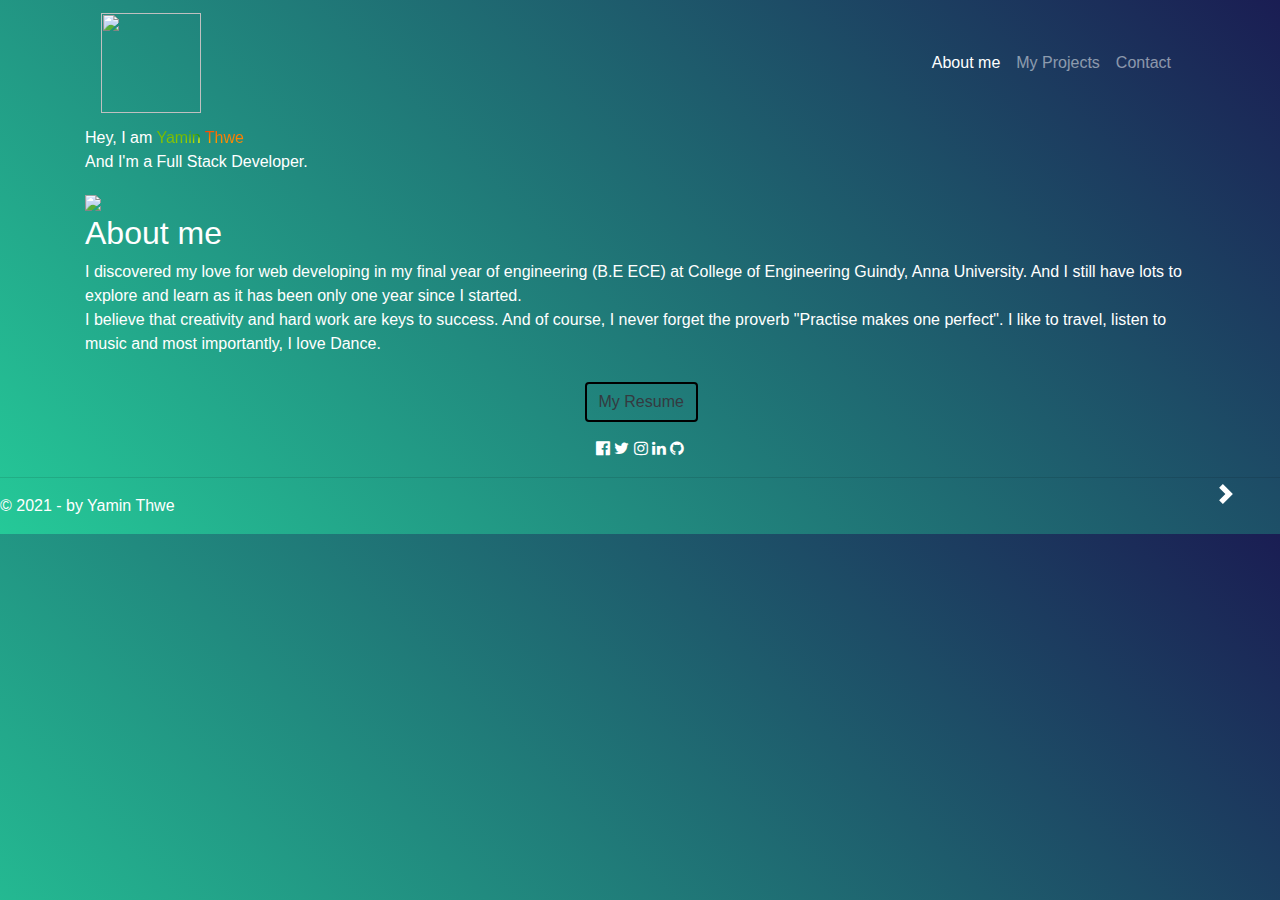
==== index.html @ 4ca85fb1 "Add files via upload" ====
﻿<!doctype html>
<html lang=en>

<head>
   <meta charset=utf-8>
   <meta http-equiv=X-UA-Compatible content="IE=edge">
   <meta name=viewport content="width=device-width,initial-scale=1">
   <title>Yamin Thwe | Web Developer</title>
   <meta name=keywords content="YaminthweBS, Yamin Thwe, Web developer">
   <meta name=description content="Yamin Thwe | Developer">
   <link rel="stylesheet" href="https://maxcdn.bootstrapcdn.com/bootstrap/4.0.0/css/bootstrap.min.css" integrity="sha384-Gn5384xqQ1aoWXA+058RXPxPg6fy4IWvTNh0E263XmFcJlSAwiGgFAW/dAiS6JXm" crossorigin="anonymous">
   <link rel=stylesheet href=index.css>
   <link rel=stylesheet href=main.css>
   <link rel=stylesheet href=https://cdnjs.cloudflare.com/ajax/libs/font-awesome/4.7.0/css/font-awesome.min.css>
   <link rel="icon" href="icon.png" type="image/icon">
</head>

<body>
   <div class=container>
      <nav class="navbar navbar-expand-lg navbar-dark">
         <a class="navbar-brand" href="#"><img id="logo" src="logo.png"></a>
         <button class="navbar-toggler" type="button" data-toggle="collapse" data-target="#navbarSupportedContent" aria-controls="navbarSupportedContent" aria-expanded="false" aria-label="Toggle navigation">
           <span class="navbar-toggler-icon"></span>
         </button>
       
         <div class="collapse navbar-collapse" id="navbarSupportedContent">
            <ul class="navbar-nav ml-auto">
                <li class="nav-item active">
                   <a class="nav-link" href="#">About me <span class="sr-only">(current)</span></a>
                </li>
                <li class="nav-item">
                  <a class="nav-link" href="projects.html">My Projects</a>
               </li>
                <li class="nav-item">
                   <a class="nav-link" href="contact.html">Contact</a>
                </li>
            </ul>
          </div>
       </nav>
      <p class="intro">Hey, I am <span class="name">Yamin Thwe</span><br>And I'm a Full Stack Developer.</p>
<a id=next href="projects.html"><span class="carousel-control-next-icon" aria-hidden="true"></span><span class="sr-only">Next</span></a>
         
      <img id="myimg" src="me.jpg">

   </div>

      <div class=container id=about><h2><span id="topic">About me</span></h2>
        <p id="Aboutme">I discovered my love for web developing in my final year of engineering (B.E ECE) at College of Engineering Guindy, Anna University. And I still have lots to explore and learn as it has been only one year since I started.<br> I believe that creativity and hard work are keys to success. And of course, I never forget the proverb "Practise makes one perfect". I like to travel, listen to music and most importantly, I love Dance.</p>
        <a href="YaMinThwe_Resume.pdf"><button id=resume type="button" class="btn btn-outline-dark">My Resume</button></a>
      </div>
      <footer class="footer navbar-static-bottom">
         <div class="social-links container">
            <a href=https://www.facebook.com/ya.min.thwe.5078 target=_blank><i class="fa fa-facebook-official fa-inverse"></i></a>
            <a href=https://twitter.com/YaMinThwe6 target=_blank><i class="fa fa-twitter fa-inverse"></i></a>
            <a href=https://www.instagram.com/ya_min_thwe_12/ target=_blank><i class="fa fa-instagram fa-inverse"></i></a>
            <a href=https://www.linkedin.com/in/ya-min-thwe-2147b6148/ target=_blank><i class="fa fa-linkedin fa-inverse"></i></a>
            <a href=https://github.com/Yamin-Thwe-5078 target=_blank><i class="fa fa-github fa-inverse"></i></a>
         </div>   
         <hr>
         <p class=footer__text>© 2021 -  by Yamin Thwe</p>
      </footer>
</body>

</html>
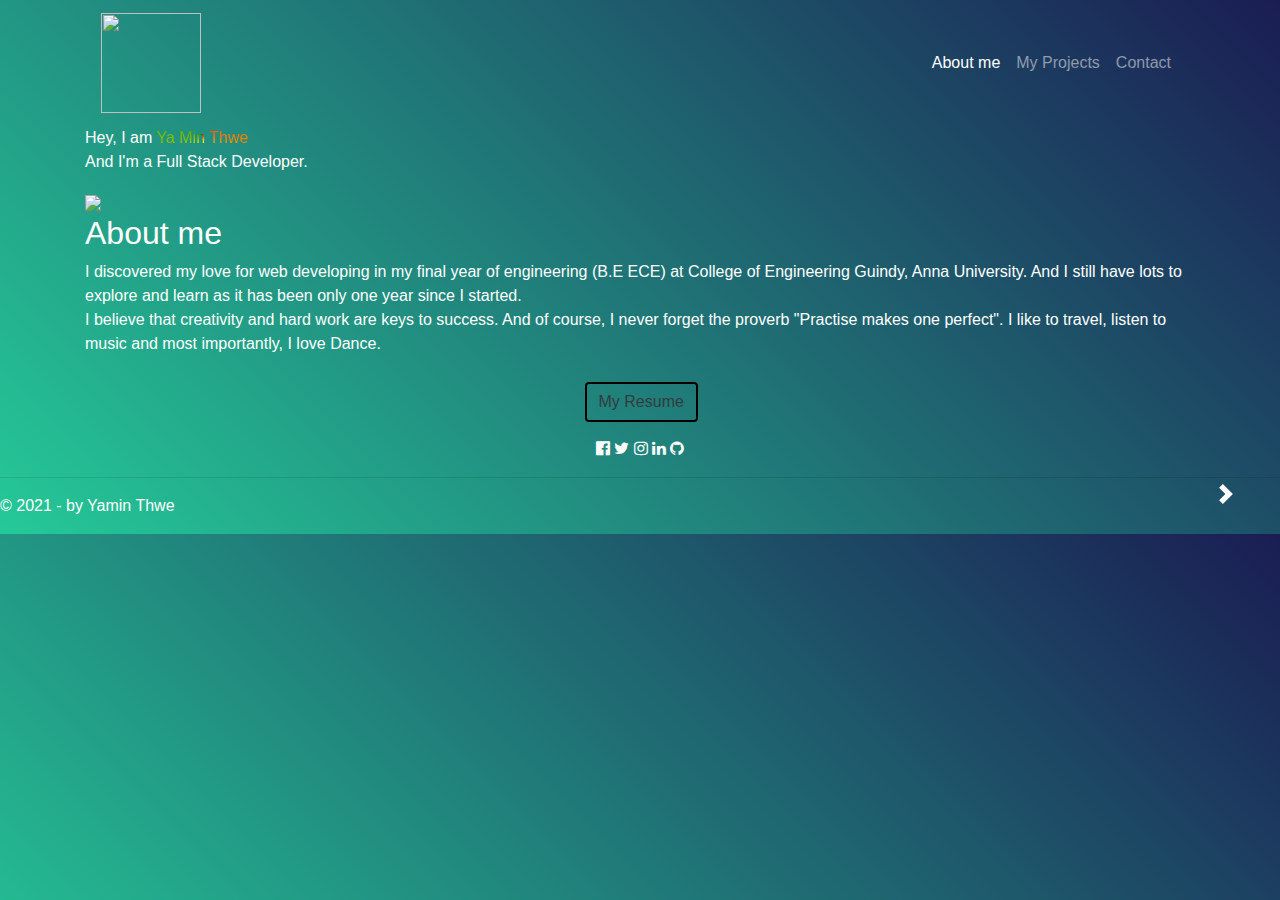
==== commit 19241614: "Update index.html" ====
--- a/index.html
+++ b/index.html
@@ -37,7 +37,7 @@
             </ul>
           </div>
        </nav>
-      <p class="intro">Hey, I am <span class="name">Yamin Thwe</span><br>And I'm a Full Stack Developer.</p>
+      <p class="intro">Hey, I am <span class="name">Ya Min Thwe</span><br>And I'm a Full Stack Developer.</p>
 <a id=next href="projects.html"><span class="carousel-control-next-icon" aria-hidden="true"></span><span class="sr-only">Next</span></a>
          
       <img id="myimg" src="me.jpg">
@@ -61,4 +61,4 @@
       </footer>
 </body>
 
-</html>+</html>
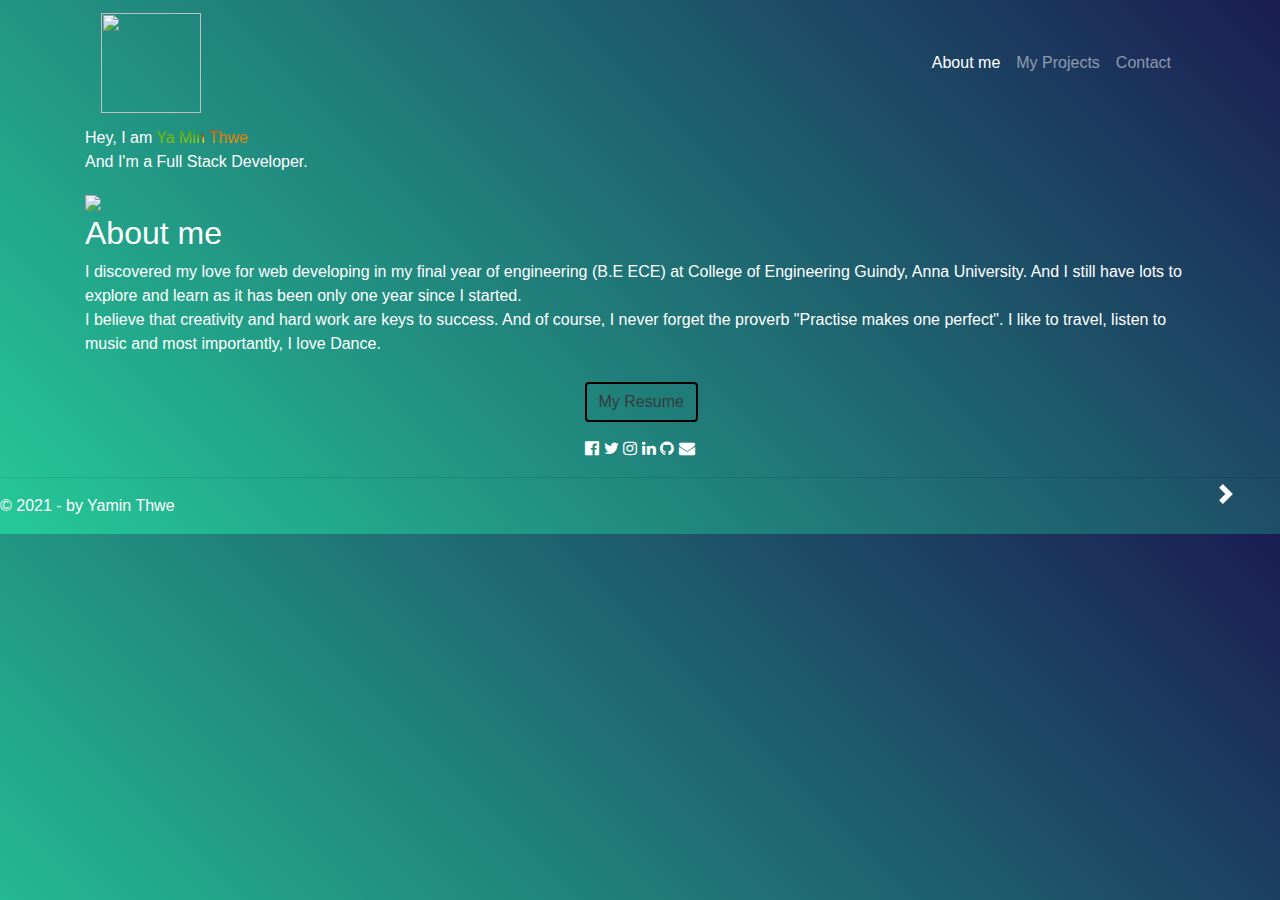
==== commit 0dde5d68: "Update index.html" ====
--- a/index.html
+++ b/index.html
@@ -55,6 +55,7 @@
             <a href=https://www.instagram.com/ya_min_thwe_12/ target=_blank><i class="fa fa-instagram fa-inverse"></i></a>
             <a href=https://www.linkedin.com/in/ya-min-thwe-2147b6148/ target=_blank><i class="fa fa-linkedin fa-inverse"></i></a>
             <a href=https://github.com/Yamin-Thwe-5078 target=_blank><i class="fa fa-github fa-inverse"></i></a>
+            <a href="mailto:premaymt@gmail.com"><i class="fa fa-envelope fa-inverse" aria-hidden="true"></i></a>
          </div>   
          <hr>
          <p class=footer__text>© 2021 -  by Yamin Thwe</p>
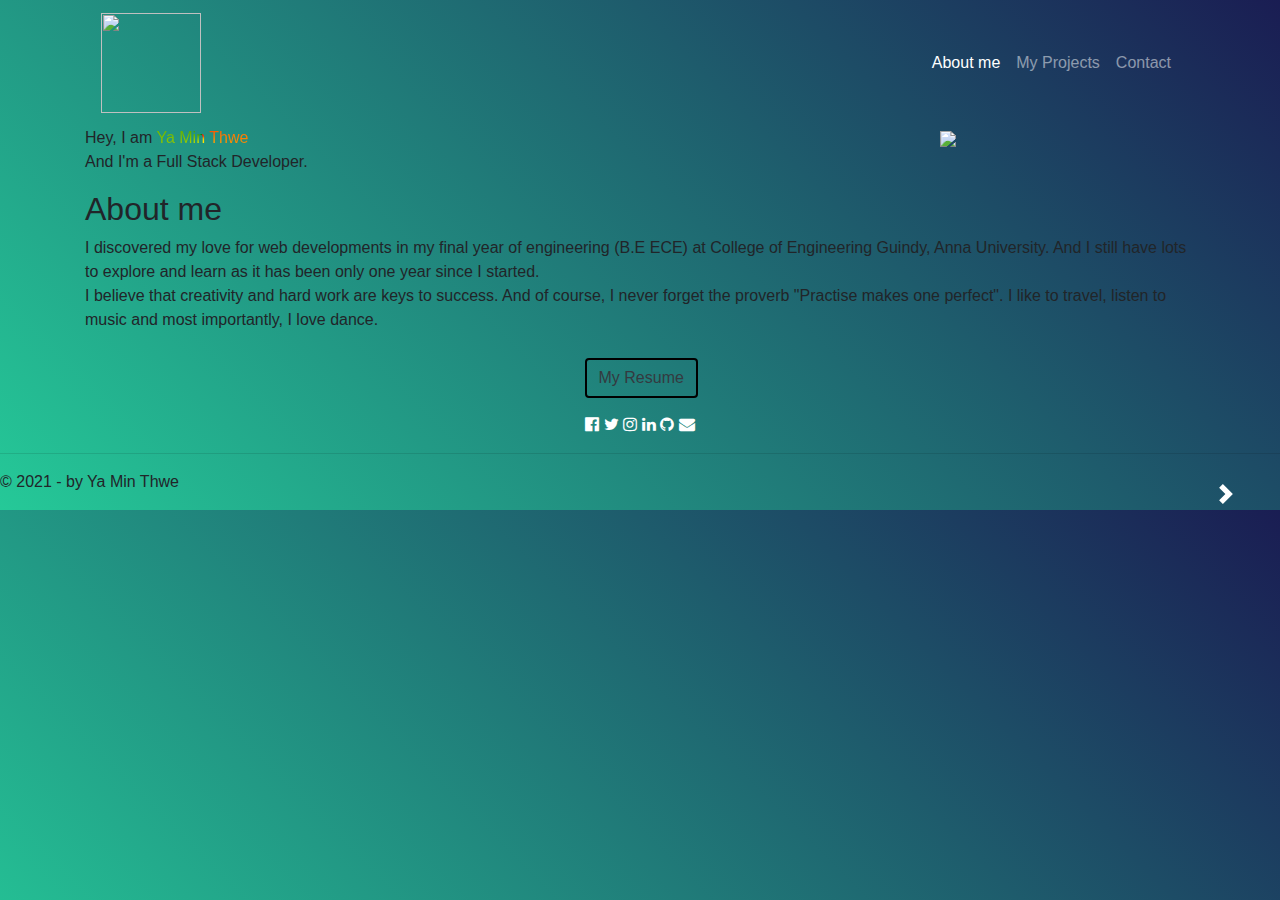
==== commit 0a89ac46: "Add files via upload" ====
--- a/index.html
+++ b/index.html
@@ -5,61 +5,72 @@
    <meta charset=utf-8>
    <meta http-equiv=X-UA-Compatible content="IE=edge">
    <meta name=viewport content="width=device-width,initial-scale=1">
-   <title>Yamin Thwe | Web Developer</title>
-   <meta name=keywords content="YaminthweBS, Yamin Thwe, Web developer">
-   <meta name=description content="Yamin Thwe | Developer">
-   <link rel="stylesheet" href="https://maxcdn.bootstrapcdn.com/bootstrap/4.0.0/css/bootstrap.min.css" integrity="sha384-Gn5384xqQ1aoWXA+058RXPxPg6fy4IWvTNh0E263XmFcJlSAwiGgFAW/dAiS6JXm" crossorigin="anonymous">
+   <title>Ya Min Thwe | Web Developer</title>
+   <meta name=keywords content="Yamin Thwe, Ya Min Thwe, Myanmar, Chennai, Anna University, Web developer, Website Design, Full Stack Developer, About me">
+   <meta name=description content="Ya Min Thwe | Full Stack Developer">
    <link rel=stylesheet href=index.css>
    <link rel=stylesheet href=main.css>
    <link rel=stylesheet href=https://cdnjs.cloudflare.com/ajax/libs/font-awesome/4.7.0/css/font-awesome.min.css>
    <link rel="icon" href="icon.png" type="image/icon">
+   <link rel="stylesheet" href="https://maxcdn.bootstrapcdn.com/bootstrap/4.0.0/css/bootstrap.min.css" integrity="sha384-Gn5384xqQ1aoWXA+058RXPxPg6fy4IWvTNh0E263XmFcJlSAwiGgFAW/dAiS6JXm" crossorigin="anonymous">
 </head>
 
 <body>
-   <div class=container>
-      <nav class="navbar navbar-expand-lg navbar-dark">
-         <a class="navbar-brand" href="#"><img id="logo" src="logo.png"></a>
-         <button class="navbar-toggler" type="button" data-toggle="collapse" data-target="#navbarSupportedContent" aria-controls="navbarSupportedContent" aria-expanded="false" aria-label="Toggle navigation">
-           <span class="navbar-toggler-icon"></span>
-         </button>
+   <div class=main-content>
+      <div class=container>
+         <nav class="navbar navbar-expand-lg navbar-dark">
+            <a class="navbar-brand" href="https://github.com/YaMinThwe6" target=_blank><img id="logo" src="logo.png"></a>
+            <button class="navbar-toggler" type="button" data-toggle="collapse" data-target="#navbarSupportedContent" aria-controls="navbarSupportedContent" aria-expanded="false" aria-label="Toggle navigation">
+               <span class="navbar-toggler-icon"></span>
+            </button>
        
-         <div class="collapse navbar-collapse" id="navbarSupportedContent">
-            <ul class="navbar-nav ml-auto">
-                <li class="nav-item active">
-                   <a class="nav-link" href="#">About me <span class="sr-only">(current)</span></a>
-                </li>
-                <li class="nav-item">
-                  <a class="nav-link" href="projects.html">My Projects</a>
-               </li>
-                <li class="nav-item">
-                   <a class="nav-link" href="contact.html">Contact</a>
-                </li>
-            </ul>
-          </div>
-       </nav>
-      <p class="intro">Hey, I am <span class="name">Ya Min Thwe</span><br>And I'm a Full Stack Developer.</p>
-<a id=next href="projects.html"><span class="carousel-control-next-icon" aria-hidden="true"></span><span class="sr-only">Next</span></a>
-         
-      <img id="myimg" src="me.jpg">
-
-   </div>
+            <div class="collapse navbar-collapse" id="navbarSupportedContent">
+               <ul class="navbar-nav ml-auto">
+                  <li class="nav-item active">
+                     <a class="nav-link" href="#">About me <span class="sr-only">(current)</span></a>
+                  </li>
+                  <li class="nav-item">
+                     <a class="nav-link" href="projects.html">My Projects</a>
+                  </li>
+                  <li class="nav-item">
+                     <a class="nav-link" href="contact.html">Contact</a>
+                  </li>
+               </ul>
+            </div>
+         </nav>
+         <div class=row>
+            <div  class="col-md-9">
+               <p class="intro">Hey, I am <span class="name">Ya Min Thwe</span><br>And I'm a Full Stack Developer.</p>
+            </div>   
+            <div id="image" class="col-md-3"><img id="myimg" src="me.jpg"></div>
+         </div>
+         <a id=next href="projects.html"><span class="carousel-control-next-icon" aria-hidden="true"></span><span class="sr-only">Next</span></a>
+      </div>
 
       <div class=container id=about><h2><span id="topic">About me</span></h2>
-        <p id="Aboutme">I discovered my love for web developing in my final year of engineering (B.E ECE) at College of Engineering Guindy, Anna University. And I still have lots to explore and learn as it has been only one year since I started.<br> I believe that creativity and hard work are keys to success. And of course, I never forget the proverb "Practise makes one perfect". I like to travel, listen to music and most importantly, I love Dance.</p>
-        <a href="YaMinThwe_Resume.pdf"><button id=resume type="button" class="btn btn-outline-dark">My Resume</button></a>
+         <p id="Aboutme">I discovered my love for web developments in my final year of engineering (B.E ECE) at College of Engineering Guindy, Anna University. And I still have lots to explore and learn as it has been only one year since I started.<br> I believe that creativity and hard work are keys to success. And of course, I never forget the proverb "Practise makes one perfect". I like to travel, listen to music and most importantly, I love dance.</p>
+         <div id="resumeBut">
+            <a href="YaMinThwe_Resume.pdf" target=_blank><button id=resume type="button" class="btn btn-outline-dark">My Resume</button></a>
+         </div>
       </div>
-      <footer class="footer navbar-static-bottom">
-         <div class="social-links container">
-            <a href=https://www.facebook.com/ya.min.thwe.5078 target=_blank><i class="fa fa-facebook-official fa-inverse"></i></a>
-            <a href=https://twitter.com/YaMinThwe6 target=_blank><i class="fa fa-twitter fa-inverse"></i></a>
-            <a href=https://www.instagram.com/ya_min_thwe_12/ target=_blank><i class="fa fa-instagram fa-inverse"></i></a>
-            <a href=https://www.linkedin.com/in/ya-min-thwe-2147b6148/ target=_blank><i class="fa fa-linkedin fa-inverse"></i></a>
-            <a href=https://github.com/Yamin-Thwe-5078 target=_blank><i class="fa fa-github fa-inverse"></i></a>
-            <a href="mailto:premaymt@gmail.com"><i class="fa fa-envelope fa-inverse" aria-hidden="true"></i></a>
-         </div>   
-         <hr>
-         <p class=footer__text>© 2021 -  by Yamin Thwe</p>
-      </footer>
+   </div>
+      
+   <footer class="footer navbar-static-bottom">
+      <div class="social-links container">
+         <a href=https://www.facebook.com/ya.min.thwe.5078 target=_blank><i class="fa fa-facebook-official fa-inverse"></i></a>
+         <a href=https://twitter.com/YaMinThwe6 target=_blank><i class="fa fa-twitter fa-inverse"></i></a>
+         <a href=https://www.instagram.com/ya_min_thwe_12/ target=_blank><i class="fa fa-instagram fa-inverse"></i></a>
+         <a href=https://www.linkedin.com/in/ya-min-thwe-2147b6148/ target=_blank><i class="fa fa-linkedin fa-inverse"></i></a>
+         <a href=https://github.com/YaMinThwe6 target=_blank><i class="fa fa-github fa-inverse"></i></a>
+         <a href="mailto:premaymt@gmail.com"><i class="fa fa-envelope fa-inverse" aria-hidden="true"></i></a>
+      </div>   
+      <hr>
+      <div class=footer_text>
+         <p>© 2021 -  by Ya Min Thwe</p>
+      </div>
+   </footer>
+   <script src="https://code.jquery.com/jquery-3.2.1.slim.min.js" integrity="sha384-KJ3o2DKtIkvYIK3UENzmM7KCkRr/rE9/Qpg6aAZGJwFDMVNA/GpGFF93hXpG5KkN" crossorigin="anonymous"></script>
+   <script src="https://maxcdn.bootstrapcdn.com/bootstrap/4.0.0/js/bootstrap.min.js" integrity="sha384-JZR6Spejh4U02d8jOt6vLEHfe/JQGiRRSQQxSfFWpi1MquVdAyjUar5+76PVCmYl" crossorigin="anonymous"></script>
 </body>
 
 </html>
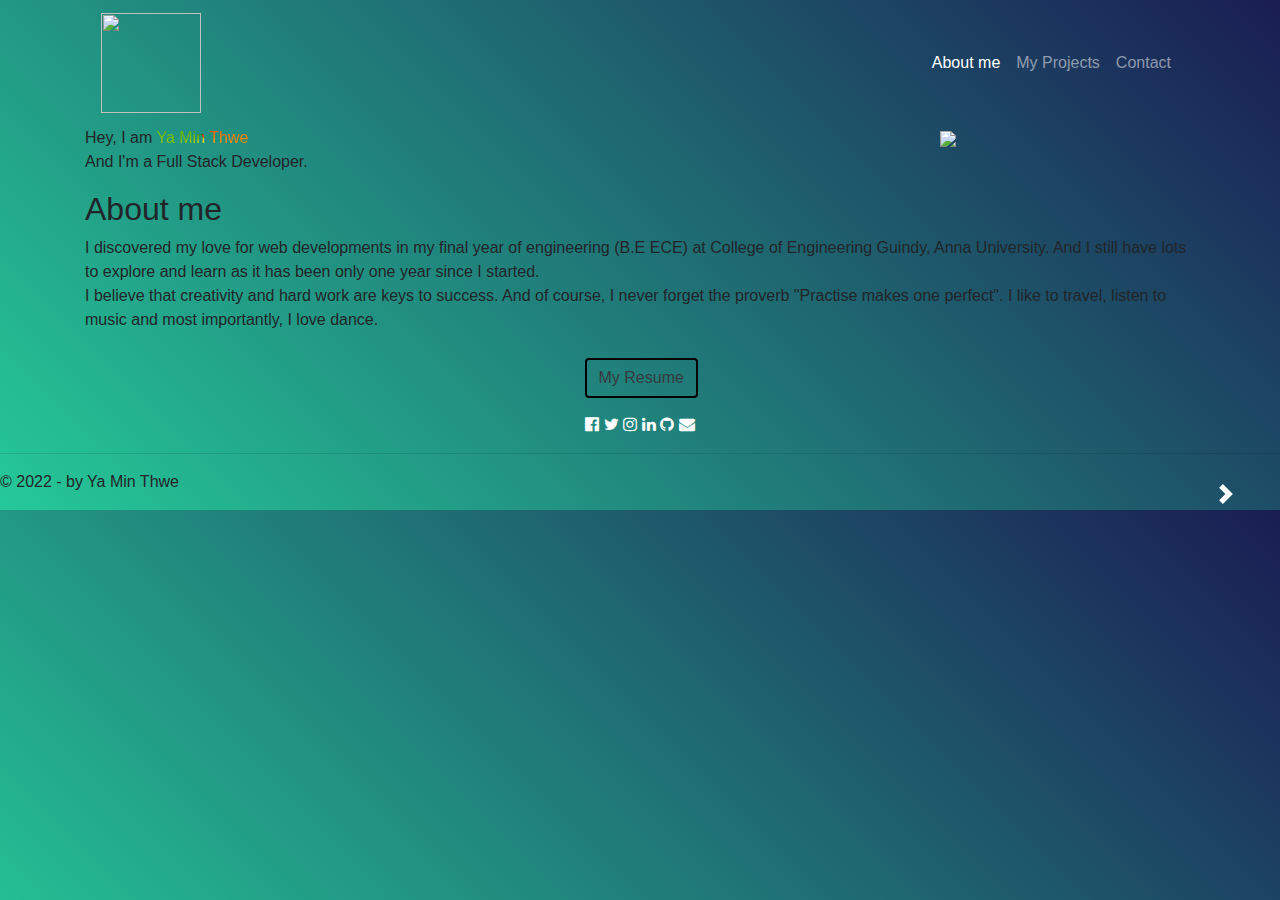
==== commit b030f0a1: "Update index.html" ====
--- a/index.html
+++ b/index.html
@@ -57,7 +57,7 @@
       
    <footer class="footer navbar-static-bottom">
       <div class="social-links container">
-         <a href=https://www.facebook.com/ya.min.thwe.5078 target=_blank><i class="fa fa-facebook-official fa-inverse"></i></a>
+         <a href=https://www.facebook.com/yaminthwe6/ target=_blank><i class="fa fa-facebook-official fa-inverse"></i></a>
          <a href=https://twitter.com/YaMinThwe6 target=_blank><i class="fa fa-twitter fa-inverse"></i></a>
          <a href=https://www.instagram.com/ya_min_thwe_12/ target=_blank><i class="fa fa-instagram fa-inverse"></i></a>
          <a href=https://www.linkedin.com/in/ya-min-thwe-2147b6148/ target=_blank><i class="fa fa-linkedin fa-inverse"></i></a>
@@ -66,7 +66,7 @@
       </div>   
       <hr>
       <div class=footer_text>
-         <p>© 2021 -  by Ya Min Thwe</p>
+         <p>© 2022 -  by Ya Min Thwe</p>
       </div>
    </footer>
    <script src="https://code.jquery.com/jquery-3.2.1.slim.min.js" integrity="sha384-KJ3o2DKtIkvYIK3UENzmM7KCkRr/rE9/Qpg6aAZGJwFDMVNA/GpGFF93hXpG5KkN" crossorigin="anonymous"></script>
